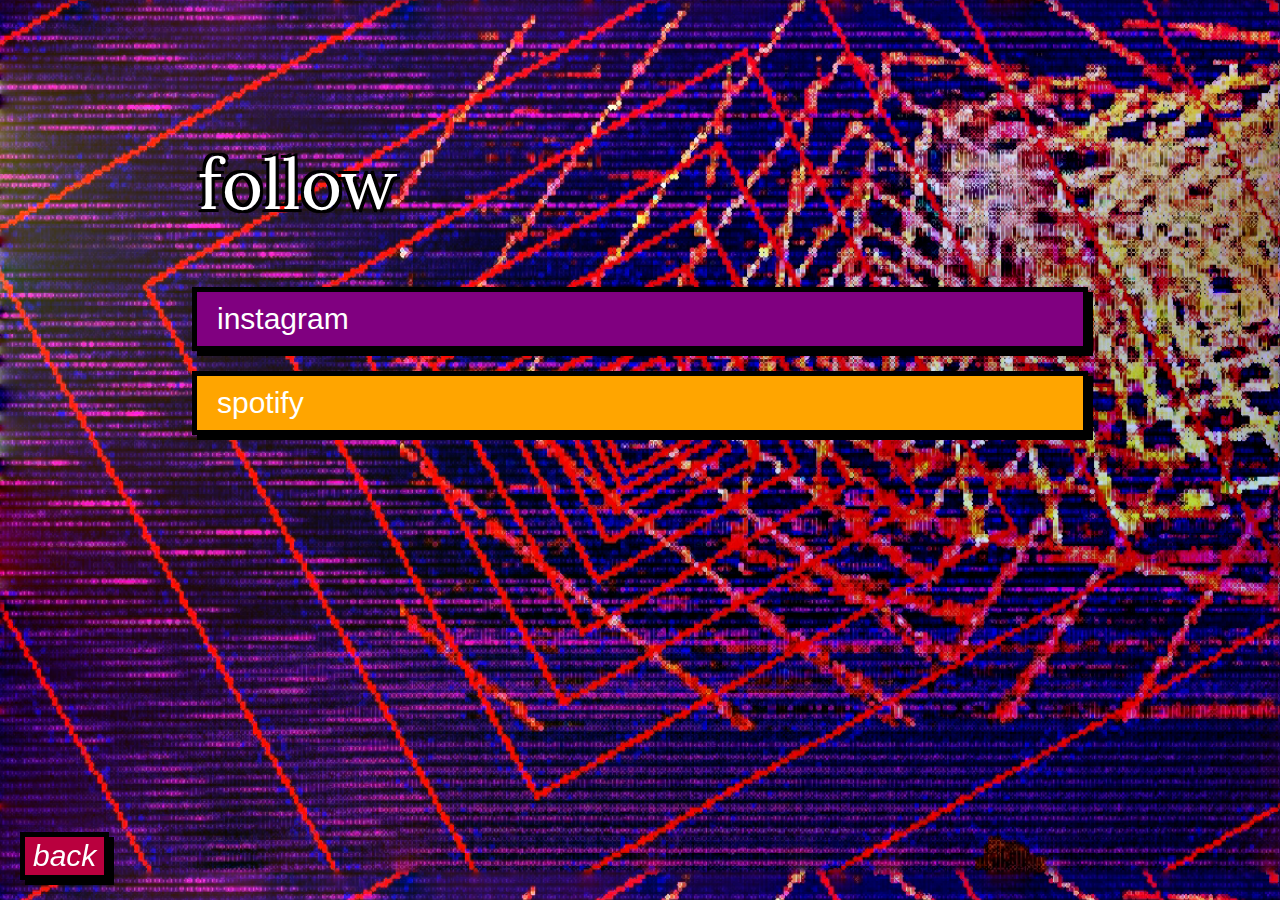
==== docs/follow.html @ a40f8ee3 "Uploaded V1.0 of sunspire.github.io" ====
<!DOCTYPE html>
<head>
    <title>sunspire</title>
    <meta name="viewport" content="width=device-width, initial-scale=1.0">

    <link rel="stylesheet" href="./style/style.css">
    <link rel="stylesheet" href="./style/follow.css">

</head>
<body>
    <a class="back" href="./index.html">back</a>
    <div class="page">
        <div id="socials">
            <h1>follow</h1>
            <a class="social" style="background-color: purple" href="https://www.instagram.com/sunspireofficial/">instagram</a>
            <a class="social" style="background-color: orange" href="https://bit.ly/sunspire">spotify</a>
        </div>
    </div>
</body>
---- docs/style/style.css ----
@import url('https://fonts.googleapis.com/css2?family=Lora&display=swap');

:root{
    --border-width: 5px;
    --click-offset: 2px;
}

body{
    font-family: Arial, Helvetica, sans-serif;
    margin: 0;
    padding: 0;
    
    display: flex;
    justify-content: center;
    
    background-image: url('../images/background.png');
    background-size: cover;

    color: white;
}

.page{
    margin-top: 165px;
    padding-bottom: 50px;
    text-align: center;
    display: flex;
    flex-direction: column;
}

h1{
    font-family: Lora;
    font-weight: 400;
    font-size: 70px;
    text-shadow: -3px -3px 0 black, 3px -3px 0 black, -3px 3px 0 black, 3px 3px 0 black;

    padding: 2px 6px;
    display: inline;
}

h2{
    font-size: 40px;
    font-style: italic;
    background-color: black;
    width: fit-content;
}

h3.contrast{
    background-color: black;
    width: fit-content;
}
.subheading{
    font-size: 30px;
    font-style: italic;
    letter-spacing: 5px;

    background-color: black;
    padding: 0px 5px;
    margin-bottom: 30px;
}

.option{
    border: var(--border-width) solid black;
    box-shadow:  var(--border-width) var(--border-width) 0px black;
    background-color: #b9003e;
    color: white;

    font-size: 30px;
    font-style: italic;

    margin: 20px 10%;
    padding: 5px 5px;
    display: block;
    text-decoration: none;

}

.option:hover{
    background-color: #8f0030;
    cursor: pointer;
}

.option:focus{
    box-shadow:  calc(var(--border-width) - var(--click-offset)) calc(var(--border-width) - var(--click-offset)) 0px black;
    transform: translate(var(--click-offset), var(--click-offset));
}

.back{
    position:fixed;
    padding: 2px 8px;
    left: 20px;
    bottom: 20px;

    border: var(--border-width) solid black;
    box-shadow:  var(--border-width) var(--border-width) 0px black;
    background-color: #b9003e;
    color: white;

    font-size: 30px;
    font-style: italic;
    text-decoration: none;

    z-index: 99;
}

.back:hover{
    background-color: #8f0030;
    cursor: pointer;
}

.back:focus{
    box-shadow:  calc(var(--border-width) - var(--click-offset)) calc(var(--border-width) - var(--click-offset)) 0px black;
    transform: translate(var(--click-offset), var(--click-offset));
}


@media screen and (max-width: 800px) {
    .page{
        width: 100%;
        margin-top: 50px;
        margin-left: 0;
        padding: 0px 10px
    }
}
---- docs/style/follow.css ----
.page{
    margin-top: 10vh;
    width: 70vw;
}

#socials{
    display: flex;
    flex-direction: column;
    
    text-align: left;
}

.social{
    border: var(--border-width) solid black;
    box-shadow:  var(--border-width) var(--border-width) 0px black;
    color: white;

    font-size: 30px;

    margin: 10px 0px;
    padding: 10px 20px;
    text-decoration: none;

}

.social:hover{
    filter:grayscale(80%);
    cursor: pointer;
}

.social:focus{
    box-shadow:  calc(var(--border-width) - var(--click-offset)) calc(var(--border-width) - var(--click-offset)) 0px black;
    transform: translate(var(--click-offset), var(--click-offset));
}

@media screen and (max-width: 800px) {
    .page{
        width: 100%;
        margin-top: 50px;
        margin-left: 0;
        padding: 0px 10px
    }
}
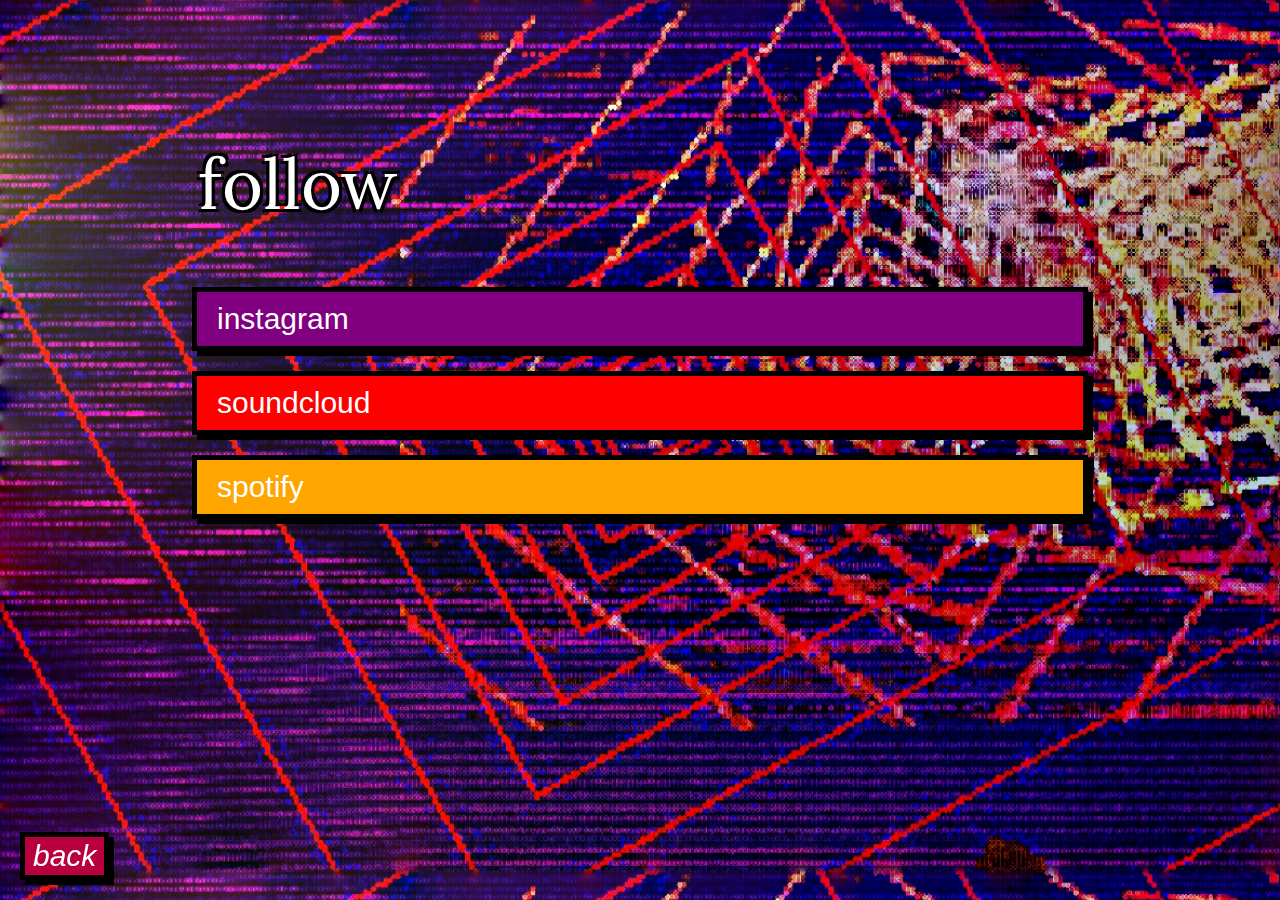
==== commit e4ba5e9b: "Added favicon and edited album links" ====
--- a/docs/follow.html
+++ b/docs/follow.html
@@ -2,6 +2,11 @@
 <head>
     <title>sunspire</title>
     <meta name="viewport" content="width=device-width, initial-scale=1.0">
+
+    <link rel="apple-touch-icon" sizes="180x180" href="./images/apple-touch-icon.png">
+    <link rel="icon" type="image/png" sizes="32x32" href="./images/favicon-32x32.png">
+    <link rel="icon" type="image/png" sizes="16x16" href="./images/favicon-16x16.png">
+    <link rel="manifest" href="./images/site.webmanifest">
 
     <link rel="stylesheet" href="./style/style.css">
     <link rel="stylesheet" href="./style/follow.css">
@@ -12,8 +17,9 @@
     <div class="page">
         <div id="socials">
             <h1>follow</h1>
-            <a class="social" style="background-color: purple" href="https://www.instagram.com/sunspireofficial/">instagram</a>
-            <a class="social" style="background-color: orange" href="https://bit.ly/sunspire">spotify</a>
+            <a class="social" target="_blank" style="background-color: purple" href="https://www.instagram.com/sunspireofficial/">instagram</a>
+            <a class="social" target="_blank" style="background-color: red" href="https://soundcloud.com/jack-jazrawy-brown">soundcloud</a>
+            <a class="social" target="_blank" style="background-color: orange" href="https://bit.ly/sunspire">spotify</a>
         </div>
     </div>
 </body>